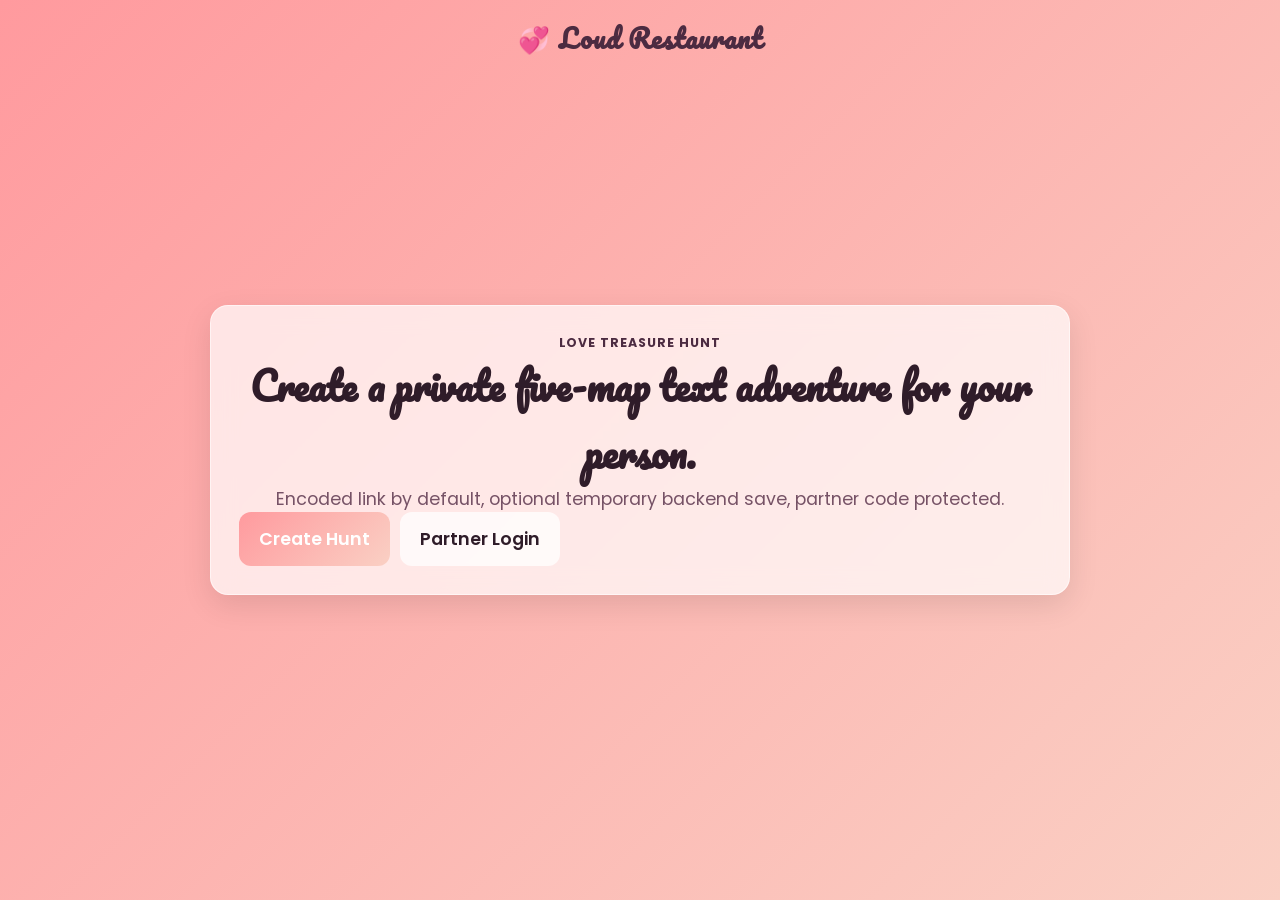
==== index.html @ a4502e23 "Love treasure hunt" ====
<!doctype html>
<html lang="en">
<head>
  <meta charset="UTF-8" />
  <meta name="viewport" content="width=device-width, initial-scale=1.0" />
  <title>Love Treasure Hunt</title>
  <link href="https://fonts.googleapis.com/css2?family=Poppins:wght@400;600&family=Pacifico&display=swap" rel="stylesheet">
  <link rel="stylesheet" href="styles/global.css" />
  <link rel="stylesheet" href="styles/theme.css" />
  <link rel="stylesheet" href="styles/animations.css" />
</head>
<body data-page="landing">
  <header class="site-header">
    <div class="logo">&#128158; Loud Restaurant</div>
  </header>
  <main class="page page-wrapper page-center main-container shell fade-in">
    <section class="glass card-lg">
      <p class="eyebrow">Love Treasure Hunt</p>
      <h1>Create a private five-map text adventure for your person.</h1>
      <p class="muted">Encoded link by default, optional temporary backend save, partner code protected.</p>
      <div class="actions">
        <a class="btn btn-primary" href="creator.html">Create Hunt</a>
        <a class="btn" href="partner.html">Partner Login</a>
      </div>
    </section>
  </main>
  <script type="module" src="js/app.js"></script>
</body>
</html>
---- styles/global.css ----
* {
  box-sizing: border-box;
}

html,
body {
  margin: 0;
  padding: 0;
  min-height: 100%;
}

body {
  font-family: "Poppins", sans-serif;
  font-size: 1.1rem;
  color: var(--text-main);
  background: var(--bg-gradient);
  background-attachment: fixed;
  overflow-x: hidden;
  cursor: url("https://cdn-icons-png.flaticon.com/32/833/833472.png"), auto;
}

h1,
h2,
h3 {
  margin: 0;
  font-family: "Pacifico", cursive;
  font-weight: 700;
  color: var(--text-strong);
}

legend {
  margin: 0;
  font-family: "Poppins", sans-serif;
  font-weight: 700;
  color: var(--text-strong);
}

h1 {
  font-size: 2.4rem;
}

h2 {
  font-size: 1.8rem;
}

h3 {
  font-size: 1.4rem;
}

p {
  margin: 0;
}

a {
  color: inherit;
  text-decoration: none;
}

.page {
  min-height: 100vh;
  padding: 22px;
}

.page-wrapper {
  min-height: 100vh;
  display: flex;
  justify-content: center;
  align-items: center;
  flex-direction: column;
  text-align: center;
}

.page-center {
  min-height: 100vh;
  display: flex;
  justify-content: center;
  align-items: center;
  flex-direction: column;
  text-align: center;
}

.site-header {
  position: fixed;
  top: 0;
  left: 0;
  width: 100%;
  text-align: center;
  padding: 16px 0;
  font-size: 1.6rem;
  font-weight: 700;
  z-index: 1000;
}

.logo {
  font-family: "Pacifico", cursive;
  letter-spacing: 1px;
}

.main-container {
  max-width: 900px;
  margin: auto;
  padding: 40px 20px;
}

.shell {
  display: grid;
  gap: 20px;
  align-content: center;
  justify-items: center;
  width: 100%;
}

.card,
.card-lg {
  padding: 22px;
  border-radius: 18px;
}

.card-lg {
  padding: 28px;
}

.glass {
  background: rgba(255, 255, 255, 0.7);
  backdrop-filter: blur(12px);
  border: 1px solid rgba(255, 255, 255, 0.55);
  box-shadow: 0 10px 30px rgba(0, 0, 0, 0.1);
}

.stack {
  display: grid;
  gap: 12px;
}

.stack-lg {
  display: grid;
  gap: 18px;
}

.actions {
  display: flex;
  gap: 10px;
  flex-wrap: wrap;
}

.btn {
  border: 0;
  border-radius: 12px;
  padding: 14px 20px;
  font-size: 1.1rem;
  font-weight: 600;
  cursor: pointer;
  background: rgba(255, 255, 255, 0.75);
  color: var(--text-strong);
  transition: transform 0.25s ease, box-shadow 0.25s ease;
  position: relative;
  overflow: hidden;
}

button {
  font-size: 1.15rem;
  padding: 16px 28px;
  border-radius: 16px;
}

.btn:hover {
  animation: buttonBounce 400ms ease;
  box-shadow: 0 8px 20px rgba(0, 0, 0, 0.12);
}

.btn-primary {
  background: var(--primary-gradient);
  color: #fff;
}

.primary-btn {
  padding: 16px 28px;
  font-size: 1.15rem;
  border-radius: 14px;
  animation: pulseGlow 2.1s ease-in-out infinite;
}

.btn.ghost {
  background: transparent;
  border: 1px solid rgba(0, 0, 0, 0.12);
}

.field {
  display: grid;
  gap: 6px;
}

button,
input {
  cursor: url("https://cdn-icons-png.flaticon.com/32/833/833472.png"), pointer;
}

.label-row {
  display: flex;
  align-items: center;
  gap: 8px;
  font-weight: 600;
}

.input-help {
  color: var(--text-muted);
  font-size: 0.86rem;
}

input,
textarea,
select {
  width: 100%;
  border-radius: 14px;
  padding: 14px;
  font-size: 1.05rem;
  border: 1px solid rgba(0, 0, 0, 0.1);
  transition: 0.3s ease;
  font-family: inherit;
  background: rgba(255, 255, 255, 0.9);
}

input:focus,
textarea:focus,
select:focus {
  outline: none;
  border-color: #ff4d6d;
  box-shadow: 0 0 0 3px rgba(255, 77, 109, 0.2);
}

textarea {
  resize: vertical;
}

.form-grid {
  display: grid;
  grid-template-columns: 1fr 1fr;
  gap: 20px;
}

.form-grid textarea {
  grid-column: span 2;
}

.section-card {
  margin-bottom: 30px;
}

.group {
  border: 1px solid rgba(0, 0, 0, 0.09);
  border-radius: 18px;
  padding: 16px;
  display: grid;
  gap: 12px;
  background: rgba(255, 255, 255, 0.45);
}

legend {
  padding: 0 8px;
  font-size: 1rem;
}

.field-help {
  padding: 12px;
  border-radius: 12px;
  background: rgba(255, 255, 255, 0.66);
  border: 1px dashed rgba(0, 0, 0, 0.11);
  display: grid;
  gap: 6px;
}

.help-title {
  font-weight: 700;
  color: var(--text-strong);
}

.help-desc {
  font-size: 0.92rem;
  color: var(--text-muted);
}

.tooltip-icon {
  display: inline-grid;
  place-items: center;
  width: 20px;
  height: 20px;
  border-radius: 999px;
  font-size: 0.78rem;
  background: rgba(255, 77, 109, 0.15);
  color: #ad1f49;
  cursor: help;
  position: relative;
}

.tooltip-icon::after {
  content: attr(data-tip);
  position: absolute;
  left: 50%;
  bottom: calc(100% + 9px);
  transform: translateX(-50%);
  padding: 8px 10px;
  width: max-content;
  max-width: 280px;
  border-radius: 8px;
  background: #2e2230;
  color: #fff;
  font-size: 0.78rem;
  line-height: 1.35;
  opacity: 0;
  pointer-events: none;
  transition: opacity 160ms ease;
  z-index: 10;
}

.tooltip-icon:hover::after,
.tooltip-icon:focus-visible::after {
  opacity: 1;
}

.muted {
  color: var(--text-muted);
}

.hidden {
  display: none !important;
}

.output {
  margin-top: 10px;
  padding-top: 16px;
  border-top: 1px dashed rgba(0, 0, 0, 0.18);
}

.play-header {
  display: grid;
  gap: 6px;
  margin-bottom: 18px;
}

.eyebrow {
  letter-spacing: 0.08em;
  text-transform: uppercase;
  font-size: 0.78rem;
  font-weight: 700;
}

.option-row {
  display: flex;
  gap: 10px;
  align-items: center;
  padding: 10px 12px;
  border: 1px solid rgba(0, 0, 0, 0.12);
  border-radius: 12px;
  background: rgba(255, 255, 255, 0.7);
  transition: transform 0.25s ease, box-shadow 0.25s ease;
}

.option-row:hover {
  transform: scale(1.02);
  box-shadow: 0 10px 24px rgba(0, 0, 0, 0.08);
}

.letter {
  display: grid;
  gap: 8px;
  padding: 14px;
  border-radius: 12px;
  background: rgba(255, 255, 255, 0.78);
}

.timeline-labels {
  display: flex;
  justify-content: space-between;
  gap: 8px;
  font-size: 0.9rem;
  color: var(--text-muted);
}

.center {
  text-align: center;
  justify-items: center;
}

.final-message {
  font-size: 1.3rem;
  font-weight: 700;
  margin-top: 20px;
}

.hero-title {
  font-size: 2.2rem;
  font-weight: 700;
  text-align: center;
}

.hero-subtitle {
  font-size: 1.1rem;
  opacity: 0.8;
  text-align: center;
}

.login-card {
  max-width: 420px;
  margin: auto;
  padding: 32px;
  border-radius: 22px;
  background: rgba(255, 255, 255, 0.65);
  backdrop-filter: blur(14px);
  box-shadow: 0 20px 60px rgba(0, 0, 0, 0.1);
}

.game-card {
  max-width: 760px;
  padding: 30px;
  border-radius: 22px;
  font-size: 1.1rem;
  margin: auto;
  transition: transform 0.3s ease, box-shadow 0.3s ease;
}

.game-card:hover {
  transform: translateY(-6px) scale(1.01);
  box-shadow: 0 14px 34px rgba(0, 0, 0, 0.12);
}

.confession-text {
  font-size: 1.6rem;
  line-height: 1.5;
  text-align: center;
  max-width: 600px;
  margin: auto;
  text-shadow: 0 0 16px rgba(255, 255, 255, 0.5);
}

.final-confession {
  font-size: 1.6rem;
  line-height: 1.6;
  text-align: center;
  max-width: 600px;
  margin: auto;
}

.final-screen {
  width: 100%;
}

.centered {
  text-align: center;
  align-items: center;
}

.ripple {
  position: absolute;
  border-radius: 50%;
  transform: scale(0);
  animation: ripple 600ms linear;
  background: rgba(255, 255, 255, 0.55);
  pointer-events: none;
}

.error {
  color: #ad1f49;
}

@media (max-width: 800px) {
  .form-grid {
    grid-template-columns: 1fr;
    gap: 14px;
  }

  .form-grid textarea {
    grid-column: span 1;
  }
}

@media (max-width: 640px) {
  .main-container {
    padding: 24px 10px;
  }

  .card-lg {
    padding: 20px;
  }
}
---- styles/theme.css ----
:root {
  --bg-gradient: linear-gradient(135deg, #ff9a9e, #fad0c4);
  --primary-gradient: linear-gradient(135deg, #ff9a9e, #fad0c4);
  --text-main: #4c2b41;
  --text-strong: #2f1c29;
  --text-muted: #765266;
}
---- styles/animations.css ----
.fade-in {
  animation: fadeIn 480ms ease both;
}

.slide-up {
  animation: slideUp 550ms ease both;
}

.scale-pop {
  animation: scalePop 400ms ease both;
}

.typewriter {
  border-right: 2px solid rgba(91, 32, 66, 0.8);
  white-space: pre-wrap;
  min-height: 3.2em;
  padding-right: 4px;
}

.heart-pulse {
  animation: heartPulse 1300ms ease-in-out infinite;
}

.heart {
  position: fixed;
  animation: floatUp 8s linear infinite;
  opacity: 0.6;
  pointer-events: none;
  z-index: 0;
}

.floating-emoji {
  position: fixed;
  bottom: 10%;
  font-size: 22px;
  animation: floatSoft 6s ease-in-out infinite;
  pointer-events: none;
  z-index: 0;
}

.sparkle {
  position: fixed;
  pointer-events: none;
  font-size: 12px;
  color: #ffffff;
  text-shadow: 0 0 8px rgba(255, 255, 255, 0.8);
  transform: translate(-50%, -50%);
  animation: sparklePop 850ms ease forwards;
  z-index: 999;
}

.confetti-piece {
  position: fixed;
  width: 8px;
  height: 10px;
  border-radius: 2px;
  pointer-events: none;
  animation: confettiBurst 1100ms ease-out forwards;
  z-index: 999;
}

.fade-enter {
  opacity: 0;
}

.fade-enter-active {
  opacity: 1;
  transition: opacity 0.4s ease;
}

@keyframes fadeIn {
  from { opacity: 0; }
  to { opacity: 1; }
}

@keyframes slideUp {
  from {
    opacity: 0;
    transform: translateY(18px);
  }
  to {
    opacity: 1;
    transform: translateY(0);
  }
}

@keyframes scalePop {
  from {
    opacity: 0;
    transform: scale(0.96);
  }
  to {
    opacity: 1;
    transform: scale(1);
  }
}

@keyframes heartPulse {
  0% { transform: scale(1); }
  35% { transform: scale(1.04); }
  70% { transform: scale(0.98); }
  100% { transform: scale(1); }
}

@keyframes floatUp {
  from {
    transform: translateY(100vh) scale(0.8);
    opacity: 0;
  }
  to {
    transform: translateY(-10vh) scale(1.1);
    opacity: 1;
  }
}

@keyframes floatSoft {
  0% {
    transform: translateY(40px) scale(0.9);
    opacity: 0;
  }
  30% {
    transform: translateY(-20px) scale(1);
    opacity: 1;
  }
  60% {
    transform: translateY(-10px) scale(1.05);
    opacity: 0.9;
  }
  100% {
    transform: translateY(30px) scale(0.95);
    opacity: 0;
  }
}

@keyframes buttonBounce {
  0% { transform: translateY(0); }
  40% { transform: translateY(-4px); }
  100% { transform: translateY(0); }
}

@keyframes sparklePop {
  from {
    opacity: 0.95;
    transform: translate(-50%, -50%) scale(0.4);
  }
  to {
    opacity: 0;
    transform: translate(-50%, -50%) scale(1.3) translateY(-8px);
  }
}

@keyframes confettiBurst {
  from {
    opacity: 1;
    transform: translate(0, 0) rotate(0deg);
  }
  to {
    opacity: 0;
    transform: translate(var(--dx), var(--dy)) rotate(540deg);
  }
}

@keyframes pulseGlow {
  0% {
    box-shadow: 0 0 0 0 rgba(255, 77, 109, 0.28);
  }
  50% {
    box-shadow: 0 0 0 8px rgba(255, 77, 109, 0);
  }
  100% {
    box-shadow: 0 0 0 0 rgba(255, 77, 109, 0);
  }
}

@keyframes ripple {
  to {
    transform: scale(4);
    opacity: 0;
  }
}
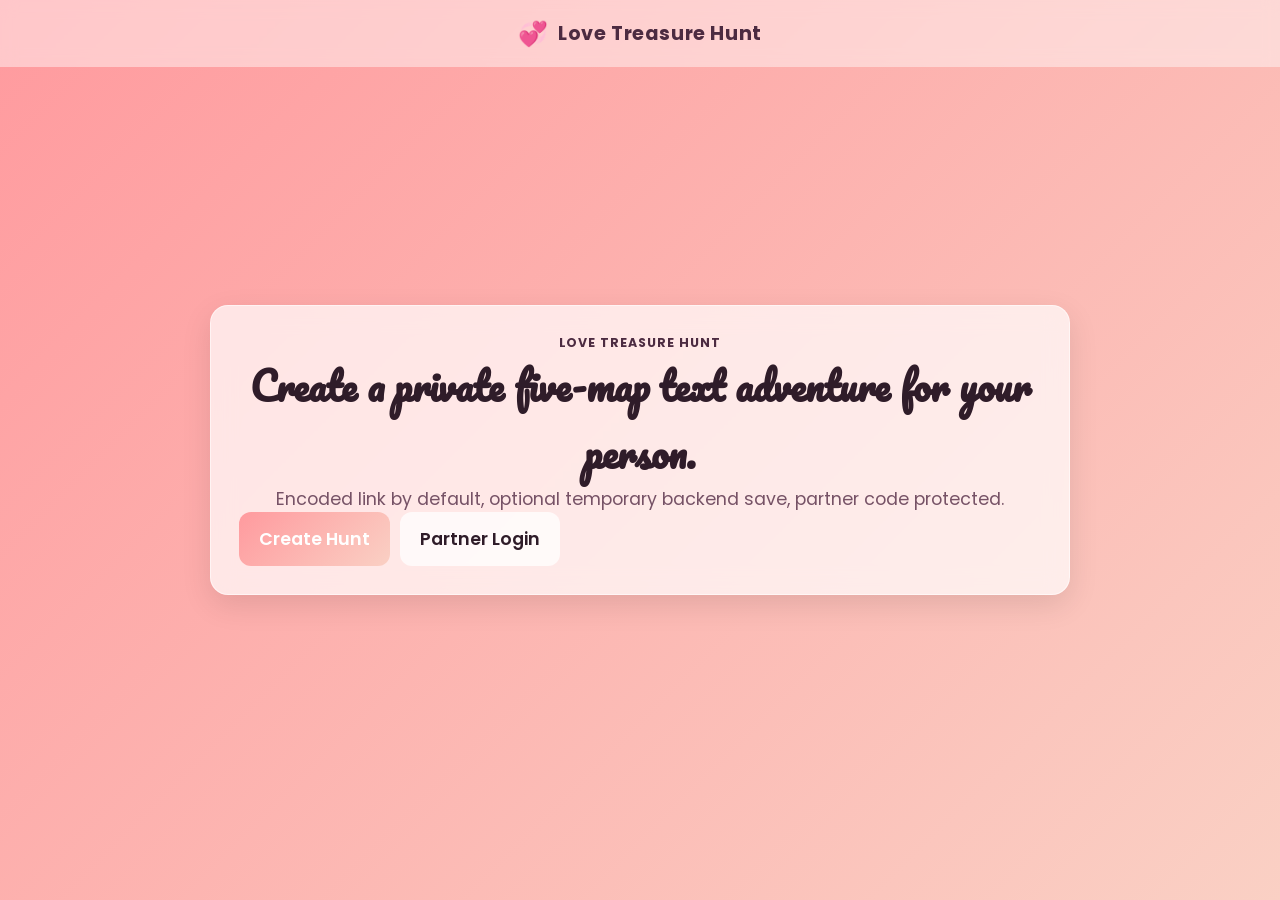
==== commit 59fcad3a: "Update: partner link fix + year selector game" ====
--- a/index.html
+++ b/index.html
@@ -10,8 +10,9 @@
   <link rel="stylesheet" href="styles/animations.css" />
 </head>
 <body data-page="landing">
-  <header class="site-header">
-    <div class="logo">&#128158; Loud Restaurant</div>
+  <header class="top-nav">
+    <span class="logo">&#128158;</span>
+    <span class="brand">Love Treasure Hunt</span>
   </header>
   <main class="page page-wrapper page-center main-container shell fade-in">
     <section class="glass card-lg">
--- a/styles/global.css
+++ b/styles/global.css
@@ -58,7 +58,7 @@
 
 .page {
   min-height: 100vh;
-  padding: 22px;
+  padding: 90px 22px 22px;
 }
 
 .page-wrapper {
@@ -79,21 +79,29 @@
   text-align: center;
 }
 
-.site-header {
+.top-nav {
   position: fixed;
   top: 0;
   left: 0;
   width: 100%;
-  text-align: center;
+  display: flex;
+  justify-content: center;
+  align-items: center;
+  gap: 10px;
+  font-weight: 700;
+  font-size: 1.2rem;
+  z-index: 1000;
   padding: 16px 0;
-  font-size: 1.6rem;
-  font-weight: 700;
-  z-index: 1000;
+  background: rgba(255, 255, 255, 0.45);
+  backdrop-filter: blur(8px);
 }
 
 .logo {
-  font-family: "Pacifico", cursive;
-  letter-spacing: 1px;
+  font-size: 1.5rem;
+}
+
+.brand {
+  letter-spacing: 0.03em;
 }
 
 .main-container {
@@ -376,6 +384,32 @@
   color: var(--text-muted);
 }
 
+.year-slider {
+  display: flex;
+  justify-content: space-between;
+  background: #ffe4e6;
+  padding: 12px;
+  border-radius: 20px;
+  margin: 30px 0;
+  gap: 8px;
+}
+
+.year-option {
+  flex: 1;
+  text-align: center;
+  padding: 14px;
+  border-radius: 14px;
+  cursor: pointer;
+  transition: 0.3s ease;
+  font-weight: 600;
+}
+
+.year-option.active {
+  background: #ff4d6d;
+  color: white;
+  transform: scale(1.1);
+}
+
 .center {
   text-align: center;
   justify-items: center;
